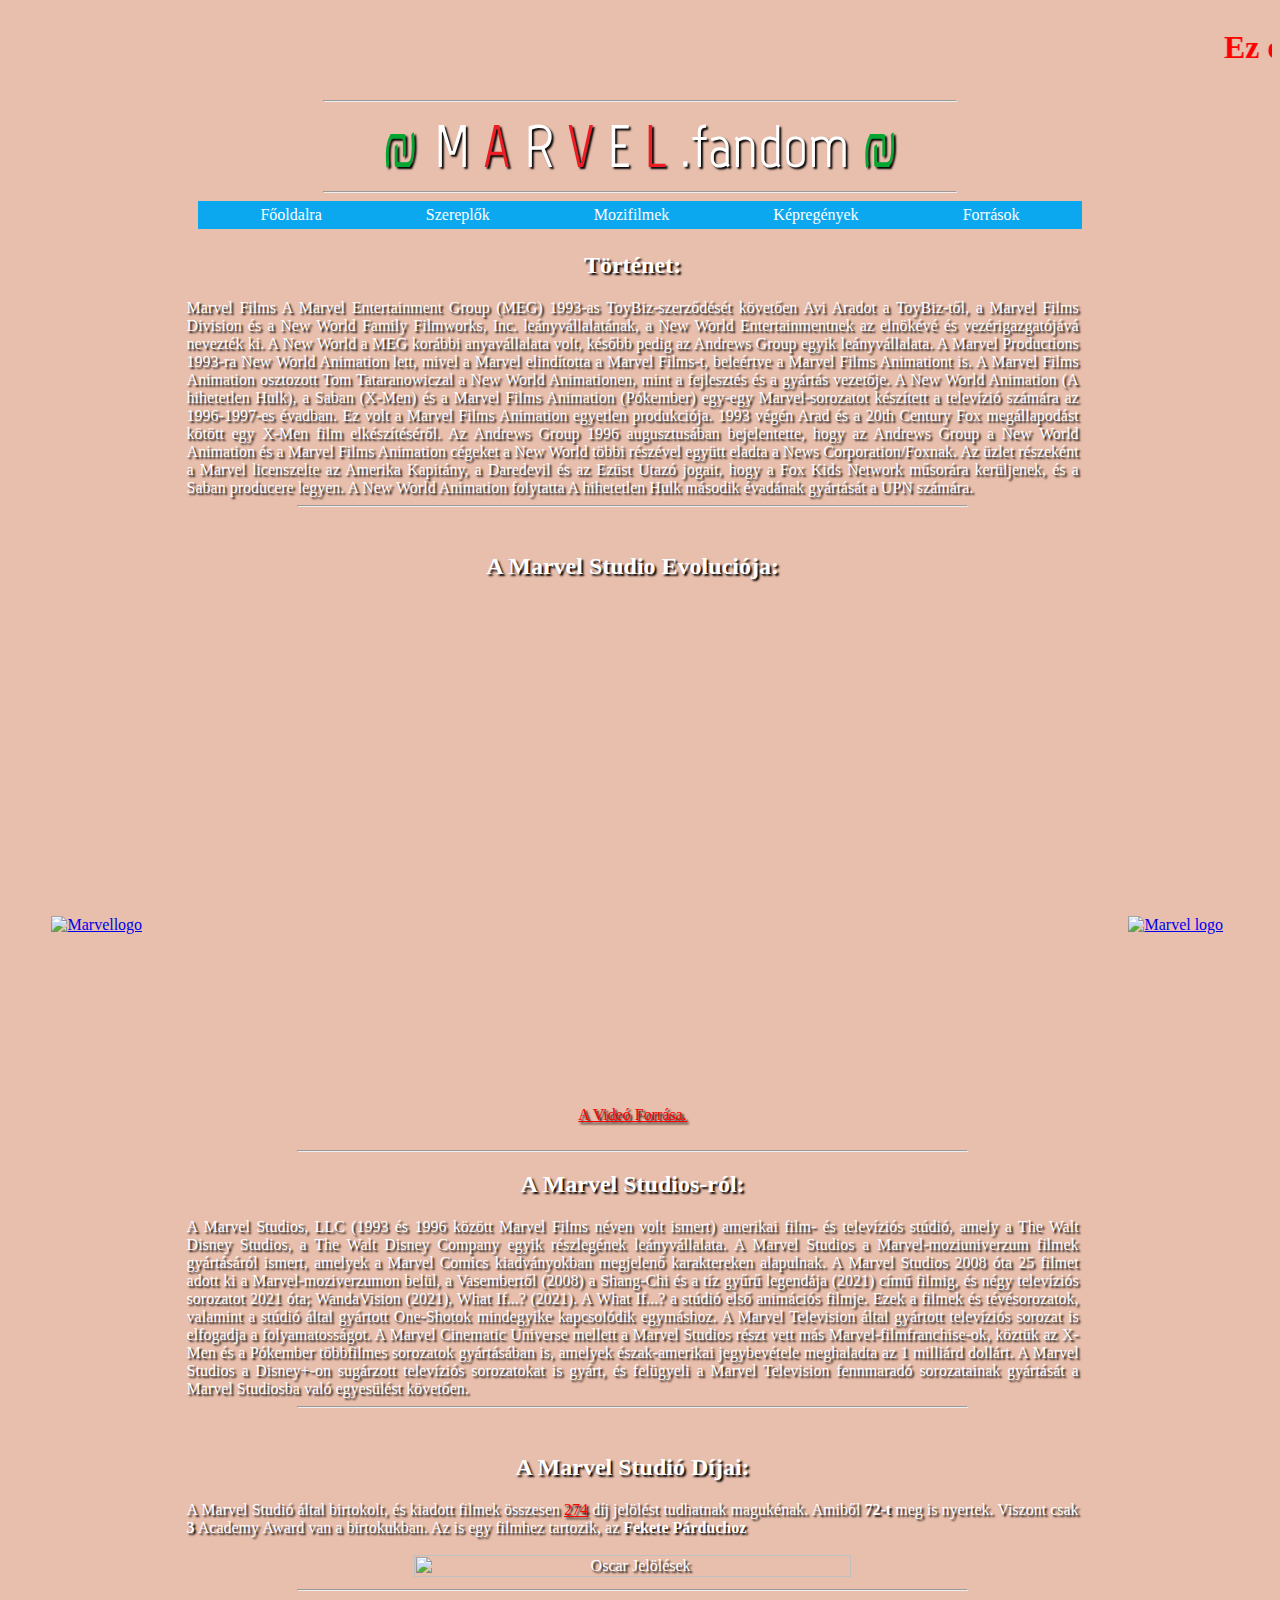
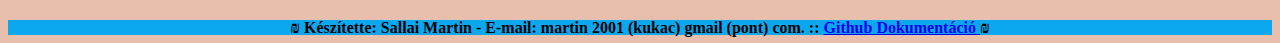
==== index.html @ 801629d8 "11.15" ====
<!DOCTYPE html>
<html lang="hu">
<head>
    <!-- Title: -->
    <title> marvel.fandom </title>

    <!-- Meta tagek: -->
    <!--
    <base href="http://mavoe.eu/webprog/marvel/index.html">
    -->
    <meta charset="UTF-8">
    <meta http-equiv="content-type" content="text/html; charset=UTF-8">

    <!-- CSS meghívó: -->
    <link rel="stylesheet" href="index1.css" type="text/css">

    <!-- Meta name: -->
    <meta name="viewport" content="width=device-width, initial-scale=1.0">
    <meta name="robots" content="all">
    <meta name="keywords" content="beadando, iskola, egyetem, oe, oe-amk">
    <meta name="discription" content="OE-AMK 2022 2. weblap beadando, készítette: Sallai Martin">
    <meta name="Author" content="Sallai Martin - martin  2001  b (kukac) gmail (pont) com">
    <meta name="generator" content="Visual Studio Code.">

    <!-- favicon-->
    <link href="https://static.wikia.nocookie.net/marvelcinematicuniverse/images/4/4a/Site-favicon.ico" rel="shortcut icon">

    <!-- Főcim font try -->
    <link rel="preconnect" href="https://fonts.googleapis.com">
    <link rel="preconnect" href="https://fonts.gstatic.com" crossorigin>
    <link href="https://fonts.googleapis.com/css2?family=Marvel:wght@700&display=swap" rel="stylesheet">
    <!-- Főcim font try -->

    <!-- "weblap linkelés" preview card/embed discordon és stb -->
    <meta property="og:type" content="website">
    <meta property="og:url" content="https://mavoe.eu/webprog/marvel/index.html">
    <meta property="og:title" content="marvel.fandom">
    <meta property="og:description" content="">
    <meta property="og:image" content="https://bigrat.monster/media/bigrat.png">
    <!-- "weblap linkelés" preview card/embed discordon és stb -->

</head>
<body>

    <!-- Marquee figyelmeztetes: -->
    <div align="center">
        <Marquee behavior=alternater dataformat=text loop=-1 width="100%" title="ez egy iskolai feladatat">
            <h1>
                <font color="Red">
                    Ez egy iskolai feladat
                </font>
            </h1>
        </marquee>
    </div>
    <!-- Marquee figyelmeztetes. -->

    <!-- Weblap Címe -->
    <hr class="title_hr">
    <div align="center">
        <!-- MARVEL -->

        <!-- ikon -->
        <font class="icon">
            ₪
        </font>
        <!-- cím -->
        <font class="fontcim_feher">
            M 
        </font>
        <font class="fontcim_piros">
            A
        </font>
        <font class="fontcim_feher">
            R
        </font>
        <font class="fontcim_piros">
            V
        </font>
        <font class="fontcim_feher">
            E
        </font>
        <font class="fontcim_piros">
            L
        </font>
        <font class="fontcim_feher">
            .fandom
        </font>
        <font class="icon">
            ₪
        </font>
    </div>
    <hr class="title_hr">
    <!-- Weblap Címe -->

    <!-- NAV BAR -->
    <div align="center">
        <ul>
            <!-- Főoldalra: -->
            <li>
                <a href="http://mavoe.eu/webprog/marvel/index.html" title="Főoldara Gomb">
                    Főoldalra
                </a>
            </li>

            <!-- Aloldalak -->
                <!-- Szereplők -->
            <li>
                <a href="http://mavoe.eu/webprog/marvel/Aloldalak/szereplok.html" title="Szereplők Gomb">
                    Szereplők
                </a>
            </li>

                <!-- Mozifilmek -->
            <li>
                <a href="http://mavoe.eu/webprog/marvel/Aloldalak/mozifilmek.html" title="Mozifilmek Gomb">
                    Mozifilmek
                </a>
            </li>

                <!-- Képregények/ Galéria szerű -->
            <li>
                <a href="http://mavoe.eu/webprog/marvel/Aloldalak/kepregenyek.html" title="Képregények Gomb">
                    Képregények
                </a>
            </li>

                <!-- Források -->
            <li>
                <a href="http://mavoe.eu/webprog/marvel/Aloldalak/forrasok.html">
                    Források
                </a>
            </li>
        </ul>
    </div>
        <!-- 
            Ötletek a főoldalra:
            2 oldalt jobb--bal marvel logo -- kész
            középen: 
            Cím -- kész
            nav bar -- kész
            szöveg -- kész
            video -- kész
            footer -- kész
        -->
    <!-- Content -->
    <table class="fooldaltabla" border="0px"> <!-- ezt a bordert azért hagytam itt mert a szoveg-kép elrendezésre használt táblázatot egyszerubb legyen láthatova tenni -->
        <tr> <!-- 1. sor -->

            <!-- 3 oszlop:-->
            <td>
                <div align="center">
                    <a href="https://marvel.com">
                        <img src="https://media.discordapp.net/attachments/938436612075978813/1040905050714812488/bal_logo.png" class="marvel_logo" title="Marvellogo">
                    </a>
                </div>
            </td>

            <td class="fooldaltexttabla">
                <font class="fontmain">

                    <!-- Content block 1 -->
                    <h2 align="center">
                        Történet:
                    </h2>
                    Marvel Films A Marvel Entertainment Group (MEG) 1993-as ToyBiz-szerződését követően Avi Aradot a ToyBiz-től,
                    a Marvel Films Division és a New World Family Filmworks, Inc. leányvállalatának, a New World Entertainmentnek
                    az elnökévé és vezérigazgatójává nevezték ki. A New World a MEG korábbi anyavállalata volt, később pedig az
                    Andrews Group egyik leányvállalata. A Marvel Productions 1993-ra New World Animation lett, mivel a Marvel
                    elindította a Marvel Films-t, beleértve a Marvel Films Animationt is. A Marvel Films Animation osztozott
                    Tom Tataranowiczal a New World Animationen, mint a fejlesztés és a gyártás vezetője. A New World Animation
                    (A hihetetlen Hulk), a Saban (X-Men) és a Marvel Films Animation (Pókember) egy-egy Marvel-sorozatot készített
                    a televízió számára az 1996-1997-es évadban. Ez volt a Marvel Films Animation egyetlen produkciója. 1993 végén
                    Arad és a 20th Century Fox megállapodást kötött egy X-Men film elkészítéséről. Az Andrews Group 1996 augusztusában
                    bejelentette, hogy az Andrews Group a New World Animation és a Marvel Films Animation cégeket a New World többi
                    részével együtt eladta a News Corporation/Foxnak. Az üzlet részeként a Marvel licenszelte az Amerika Kapitány,
                    a Daredevil és az Ezüst Utazó jogait, hogy a Fox Kids Network műsorára kerüljenek, és a Saban producere legyen.
                    A New World Animation folytatta A hihetetlen Hulk második évadának gyártását a UPN számára.
                    <br><hr><br>
                    <!-- Content block 1 -->

                    <!-- Video -->
                    <div align="center">
                        <h2>
                            A Marvel Studio Evoluciója:
                        </h2>
                        <iframe width="892" height="502" src="https://www.youtube.com/embed/gcv7vO4_fdo" title="video" frameborder="0" allow="accelerometer; autoplay; clipboard-write; encrypted-media; gyroscope; picture-in-picture" allowfullscreen></iframe>
                        <font>
                            <a style="color:red;" href="https://youtu.be/gcv7vO4_fdo">
                                <br>A Videó Forrása.
                            </a>
                        </font>
                    </div>
                    <br><hr>
                    <!-- Video -->

                    <!-- Content block 2 -->
                    <h2 align="center">
                        A Marvel Studios-ról:
                    </h2>
                    A Marvel Studios, LLC (1993 és 1996 között Marvel Films néven volt ismert) amerikai film- és televíziós stúdió,
                    amely a The Walt Disney Studios, a The Walt Disney Company egyik részlegének leányvállalata. A Marvel Studios
                    a Marvel-moziuniverzum filmek gyártásáról ismert, amelyek a Marvel Comics kiadványokban megjelenő karaktereken
                    alapulnak. A Marvel Studios 2008 óta 25 filmet adott ki a Marvel-moziverzumon belül, a Vasembertől (2008) a Shang-Chi
                    és a tíz gyűrű legendája (2021) című filmig, és négy televíziós sorozatot 2021 óta; WandaVision (2021), What If...? (2021).
                    A What If...? a stúdió első animációs filmje. Ezek a filmek és tévésorozatok, valamint a stúdió által gyártott One-Shotok
                    mindegyike kapcsolódik egymáshoz. A Marvel Television által gyártott televíziós sorozat is elfogadja a folyamatosságot. 
                    A Marvel Cinematic Universe mellett a Marvel Studios részt vett más Marvel-filmfranchise-ok, köztük az X-Men és a Pókember
                    többfilmes sorozatok gyártásában is, amelyek észak-amerikai jegybevétele meghaladta az 1 milliárd dollárt. A Marvel Studios
                    a Disney+-on sugárzott televíziós sorozatokat is gyárt, és felügyeli a Marvel Television fennmaradó sorozatainak gyártását
                    a Marvel Studiosba való egyesülést követően.
                    <br><hr><br> 
                    <!-- Content block 2 -->

                    <!-- Content block 3 -->
                    <h2 align="center">
                        A Marvel Studió Díjai:
                    </h2>
                    A Marvel Studió által birtokolt, és kiadott filmek összesen <a style="color:red;" href="https://en.wikipedia.org/wiki/List_of_accolades_received_by_Marvel_Cinematic_Universe_films">274</a> díj jelölést 
                    tudhatnak magukénak. Amiből <strong>72-t</strong> meg is nyertek. Viszont csak <strong>3</strong> Academy Award van a birtokukban. Az is egy filmhez tartozik, az <strong>Fekete Párduchoz</strong>
                    <div align="center">
                        <br><img src="https://media.discordapp.net/attachments/938436612075978813/1040930652603830322/image.png" title="Oscar Jelölések" class="oscar">
                    </div>
                    <hr><br>
                    <!-- Content block 3 -->
                </font>
            </td>

            <td class="fooldaladat">
                <a href="https://marvel.com">
                    <img src="https://media.discordapp.net/attachments/938436612075978813/1040905090862682122/jobb_logo.png" class="marvel_logo" title="Marvel logo">
                </a>
            </td>
        </tr>

    </table>
    <!-- Készítette: / footer -->
    <div class="footer">
            ₪ Készítette: Sallai Martin - E-mail: martin 2001 (kukac) gmail (pont) com. :: 
            <a href="https://github.com/blynzdotdev/weblap-beadando-2">
            Github Dokumentáció
            </a>
            ₪
    </div>
    <!-- Készítette: / footer -->
</body>
</html>
---- index1.css ----
/* egymas mellett lévő navbar */
ul {
  list-style-type: none;
  margin: 0;
  padding: 0;
  overflow: hidden;
  background-color: #0ba8f0;
  width:70%;
}
li {
  float: center;
  display: inline;
}
li a {
  display:inline-block;
  color:white;
  text-align: center;
  padding:5px 50px;
  text-decoration:none;
}
li a:hover { /*amikor ra viszed az egeret */
  background-color: #43464b;
  text-decoration:underline;
  color:#86ED26;
}
/* egymas mellett lévő navbar */
/* keszitette: */
.footer {
  position:relative;
  bottom: 0px;
  left: 0;
  right: 0;
  height: 15px;
  line-height: 15px;
  font-size: 1;
  background: #0ba8f0;
  color: black;
  text-align: center;
  font-weight:bold;
}
/* content */
.fooldaltabla {
  align-self:center;
  width:100%;
}
.fooldaladat {
  width:15%;
  text-align:center;
}
.fooldaltexttabla {
  text-align:justify;
  width:70%;
}
.fontmain {
  color:white;
  font-size: 6;
  row-gap: 3px;
  text-shadow: 2px 2px 2px black;
}
body {
  background-image:url(https://media.discordapp.net/attachments/938436612075978813/1040278156541698069/hatter.jpg);
  background-color: #E8BEAC;
  background-repeat:repeat;

}
/* content */
/* vonal-szovegbe */
hr {
  color:#0ba8f0;
  width:75%;
  size:3px;
  align-self:center;
}
/* vonal */
/* Marvel.fandom főcim */
.fontcim_feher {
  font-family:'Marvel', sans-serif, 'Times New Roman';
  text-decoration:bold;
  font-size:60px;
  color:white;
  text-shadow: 2px 2px 2px black;
}
.fontcim_piros {
  font-family:'Marvel', sans-serif, 'Times New Roman';
  text-decoration:bold;
  font-size:60px;
  color:#ed1d24;
  text-shadow: 2px 2px 2px black;
}
.icon {
  color:#05a732;
  font-size:60px;
  text-shadow: 2px 2px 2px black;
}
/* Marvel.fandom főcim */
/* főcim alatti/feletti vonal */
.title_hr {
  color:#0ba8f0;
  width:50%;
  size:3px;
  align-self:center;
}
/* főcim alatti/feletti vonal */
/* jobb-ball marvel logo */
.marvel_logo {
  width:100%;
  height:100;
}
/* jobb-ball marvel logo */
/* oscar kép embed */
.oscar {
  width:70%;
  height:100%;
}
/* oscar kép embed */
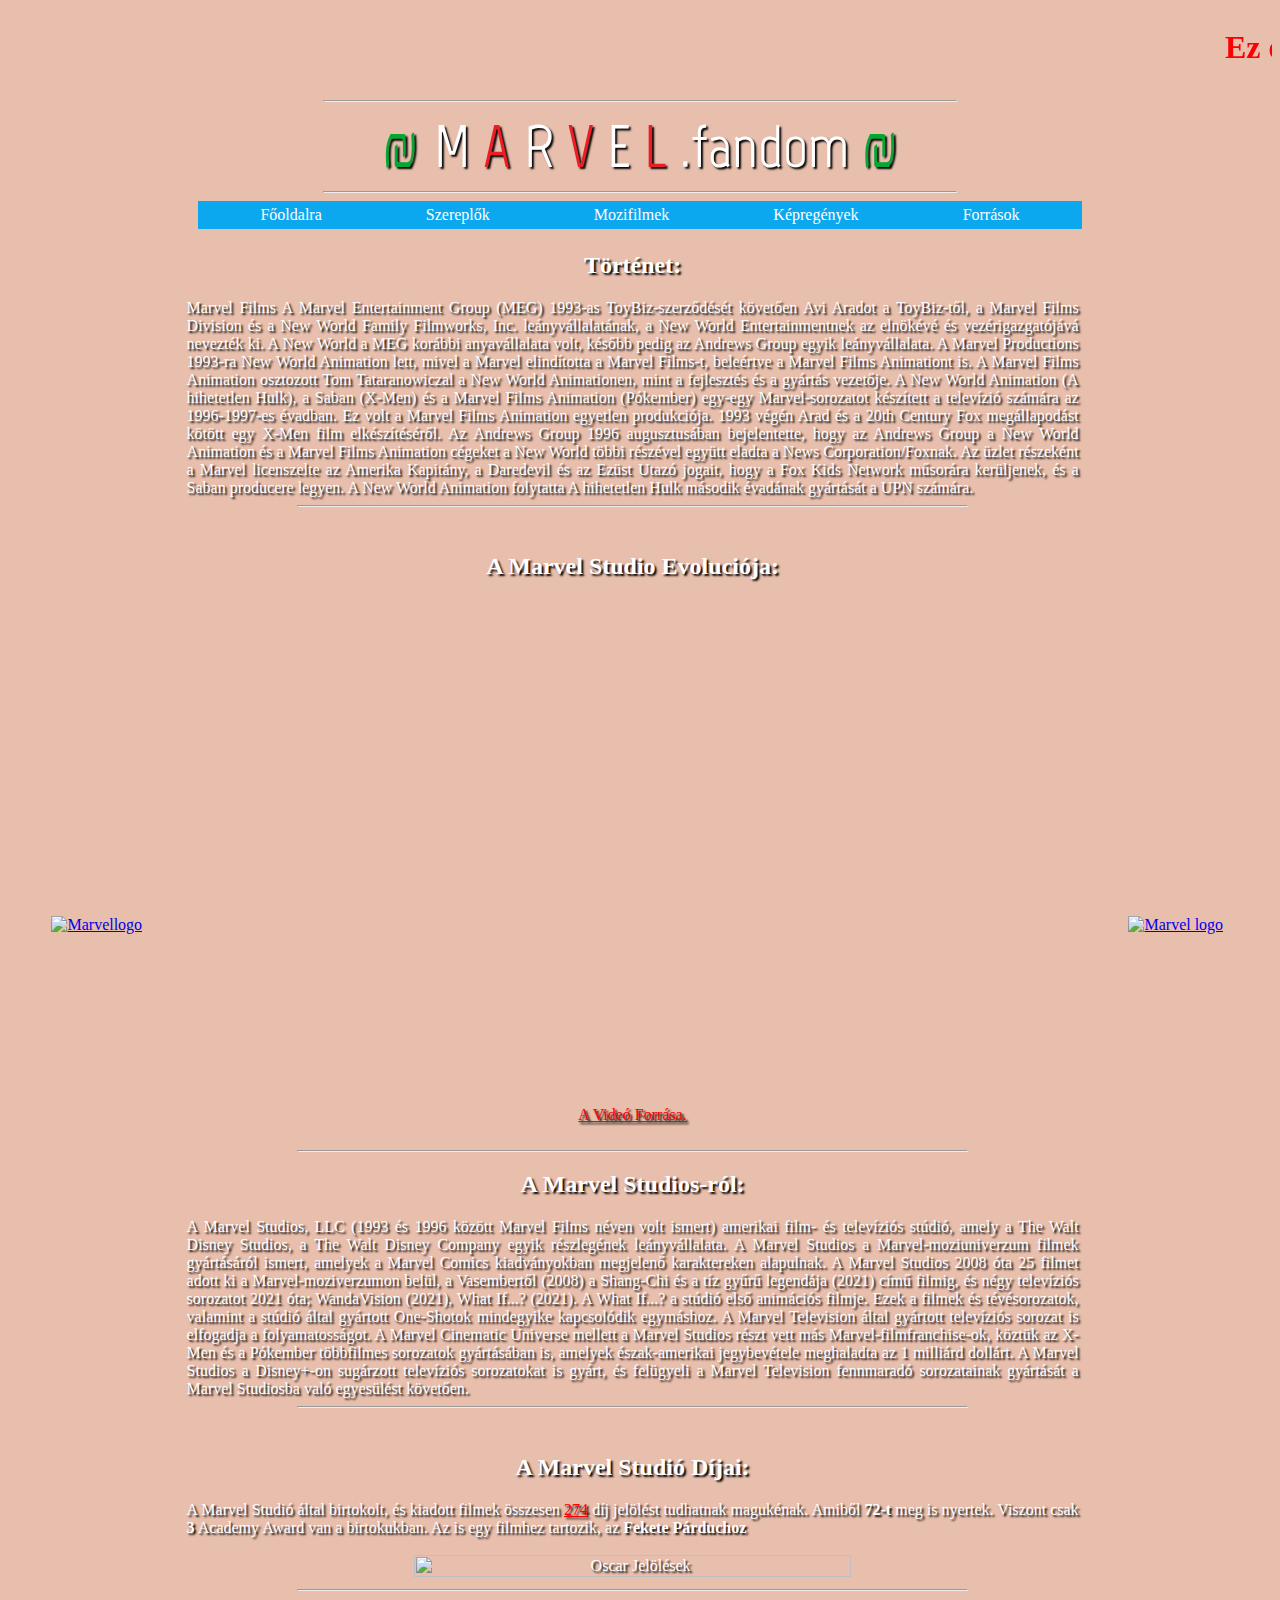
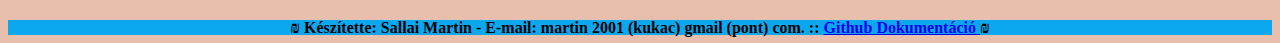
==== commit 3f811258: "teszt" ====
--- a/index.html
+++ b/index.html
@@ -41,7 +41,7 @@
 
 </head>
 <body>
-
+    <!-- teszt -->
     <!-- Marquee figyelmeztetes: -->
     <div align="center">
         <Marquee behavior=alternater dataformat=text loop=-1 width="100%" title="ez egy iskolai feladatat">
--- a/index1.css
+++ b/index1.css
@@ -27,7 +27,7 @@
 /* keszitette: */
 .footer {
   position:relative;
-  bottom: 0px;
+  bottom: 0;
   left: 0;
   right: 0;
   height: 15px;
@@ -60,8 +60,10 @@
 body {
   background-image:url(https://media.discordapp.net/attachments/938436612075978813/1040278156541698069/hatter.jpg);
   background-color: #E8BEAC;
-  background-repeat:repeat;
-
+  background-repeat: space;
+  background-attachment: fixed;
+  background-position: center;
+  background-size: cover;
 }
 /* content */
 /* vonal-szovegbe */
@@ -113,3 +115,27 @@
   height:100%;
 }
 /* oscar kép embed */
+/* aloldaltext */
+.aloldaltexttabla {
+  width:70%;
+  margin-left: auto;
+  margin-right: auto;
+}
+/* aloldaltext */
+/* összevont 3 td a 3 kép felé, mozifilmek aloldal */
+.mozifilm_td {
+  text-align:justify;
+}
+/* összevont 3 td a 3 kép felé, mozifilmek aloldal */
+/* link kiemeles mozifil alodlalon */
+.rottenscore {
+  color:greenyellow;
+  text-shadow: 1px 1px 1px black;
+}
+/* link kiemeles mozifil alodlalon */
+/* mozifilmek aloldal, poszter size */
+.poszter {
+  width:225px;
+  height:400px;
+}
+/* mozifilmek aloldal, poszter size */
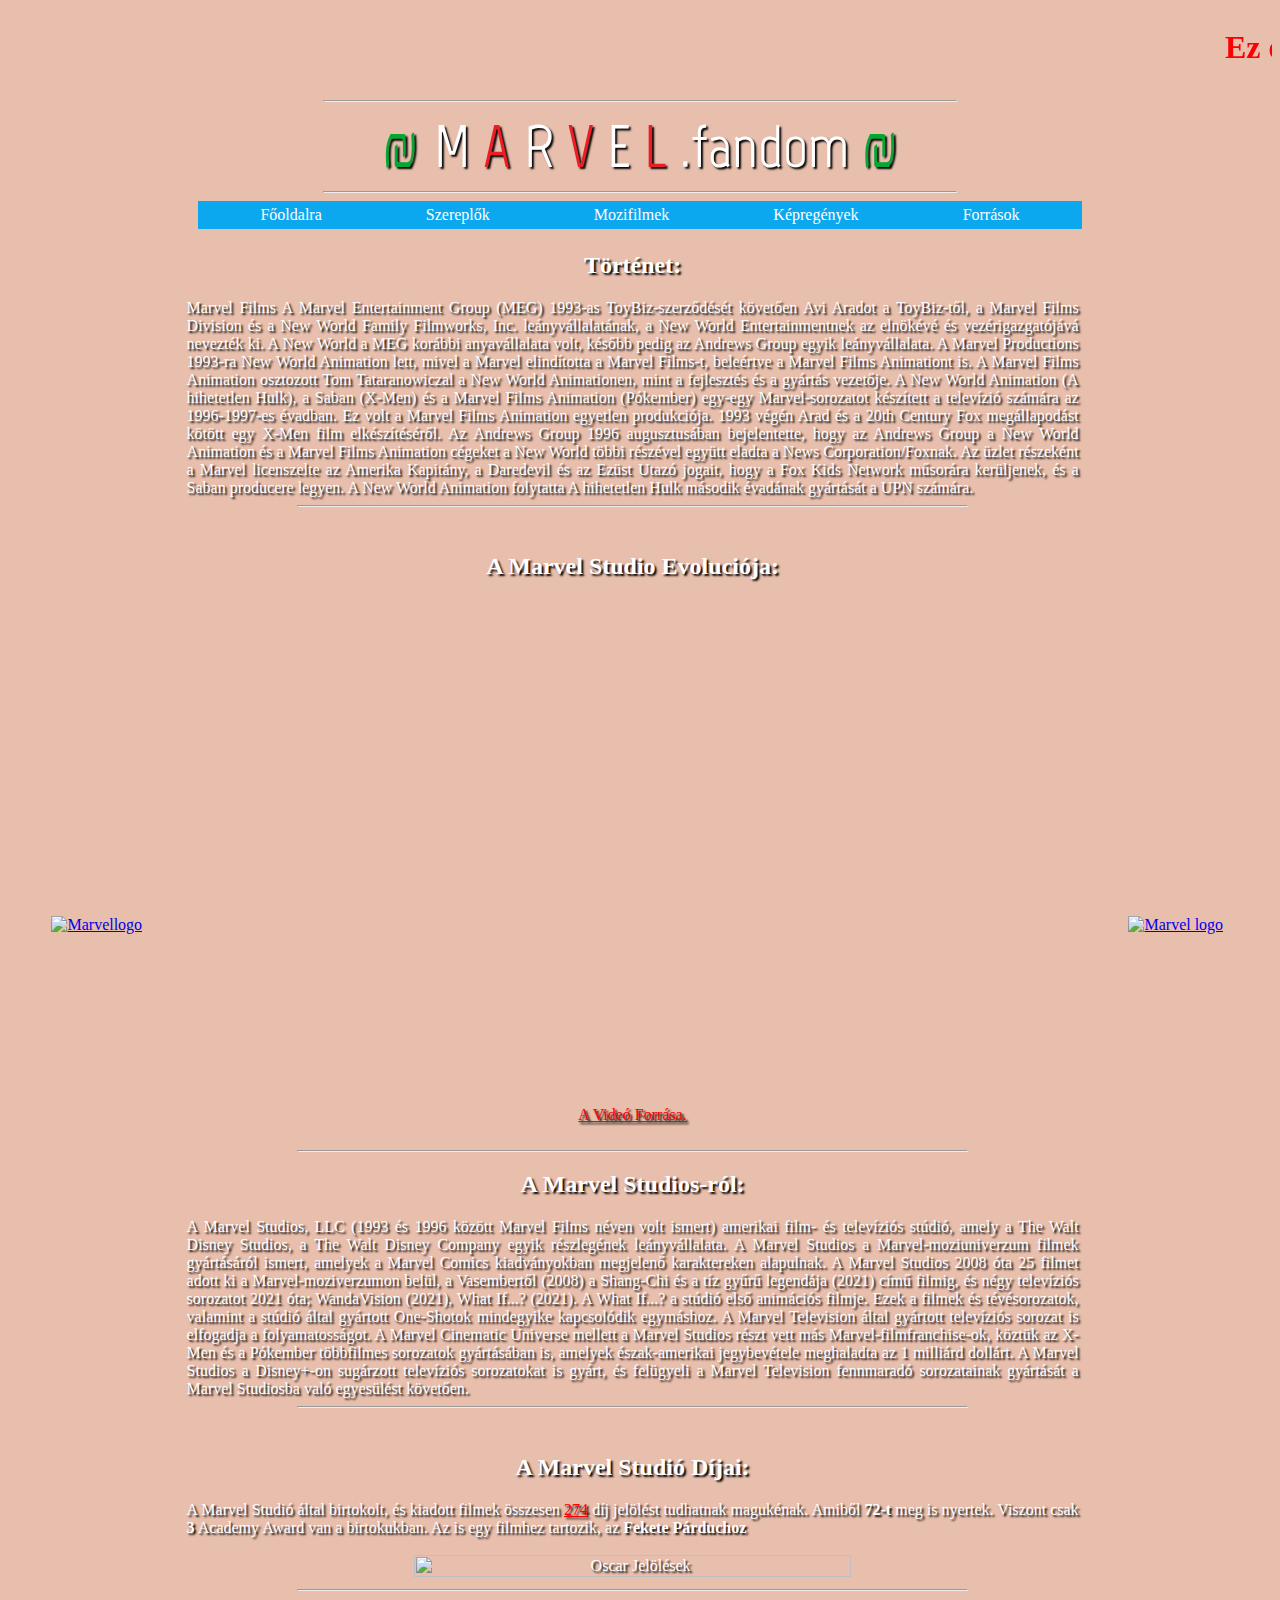
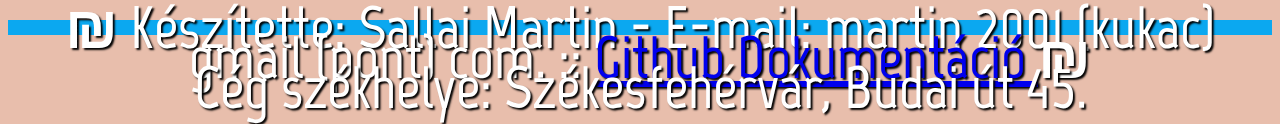
==== commit 818cf6b4: "footer update" ====
--- a/index.html
+++ b/index.html
@@ -235,11 +235,14 @@
     </table>
     <!-- Készítette: / footer -->
     <div class="footer">
+        <font class="fontcim_feher">
             ₪ Készítette: Sallai Martin - E-mail: martin 2001 (kukac) gmail (pont) com. :: 
             <a href="https://github.com/blynzdotdev/weblap-beadando-2">
-            Github Dokumentáció
+                Github Dokumentáció
             </a>
-            ₪
+            ₪ <br>
+            Cég székhelye: Székesfehérvár, Budai út 45.
+        </font>
     </div>
     <!-- Készítette: / footer -->
 </body>
--- a/index1.css
+++ b/index1.css
@@ -117,7 +117,7 @@
 /* oscar kép embed */
 /* aloldaltext */
 .aloldaltexttabla {
-  width:70%;
+  width: 70%;
   margin-left: auto;
   margin-right: auto;
 }
@@ -139,3 +139,17 @@
   height:400px;
 }
 /* mozifilmek aloldal, poszter size */
+/* szereplok.html karaker png meret */
+.karakterposzter {
+  height: 350px;
+  width: 295px;
+}
+/* szereplok.html karaker png meret */
+/* szereplok.html szoveg resz */
+.karakterposzter_tabla {
+  margin-left: auto;
+  margin-right: auto;
+  width: 70%;
+  border: 0px;
+}
+/* szereplok.html szoveg resz */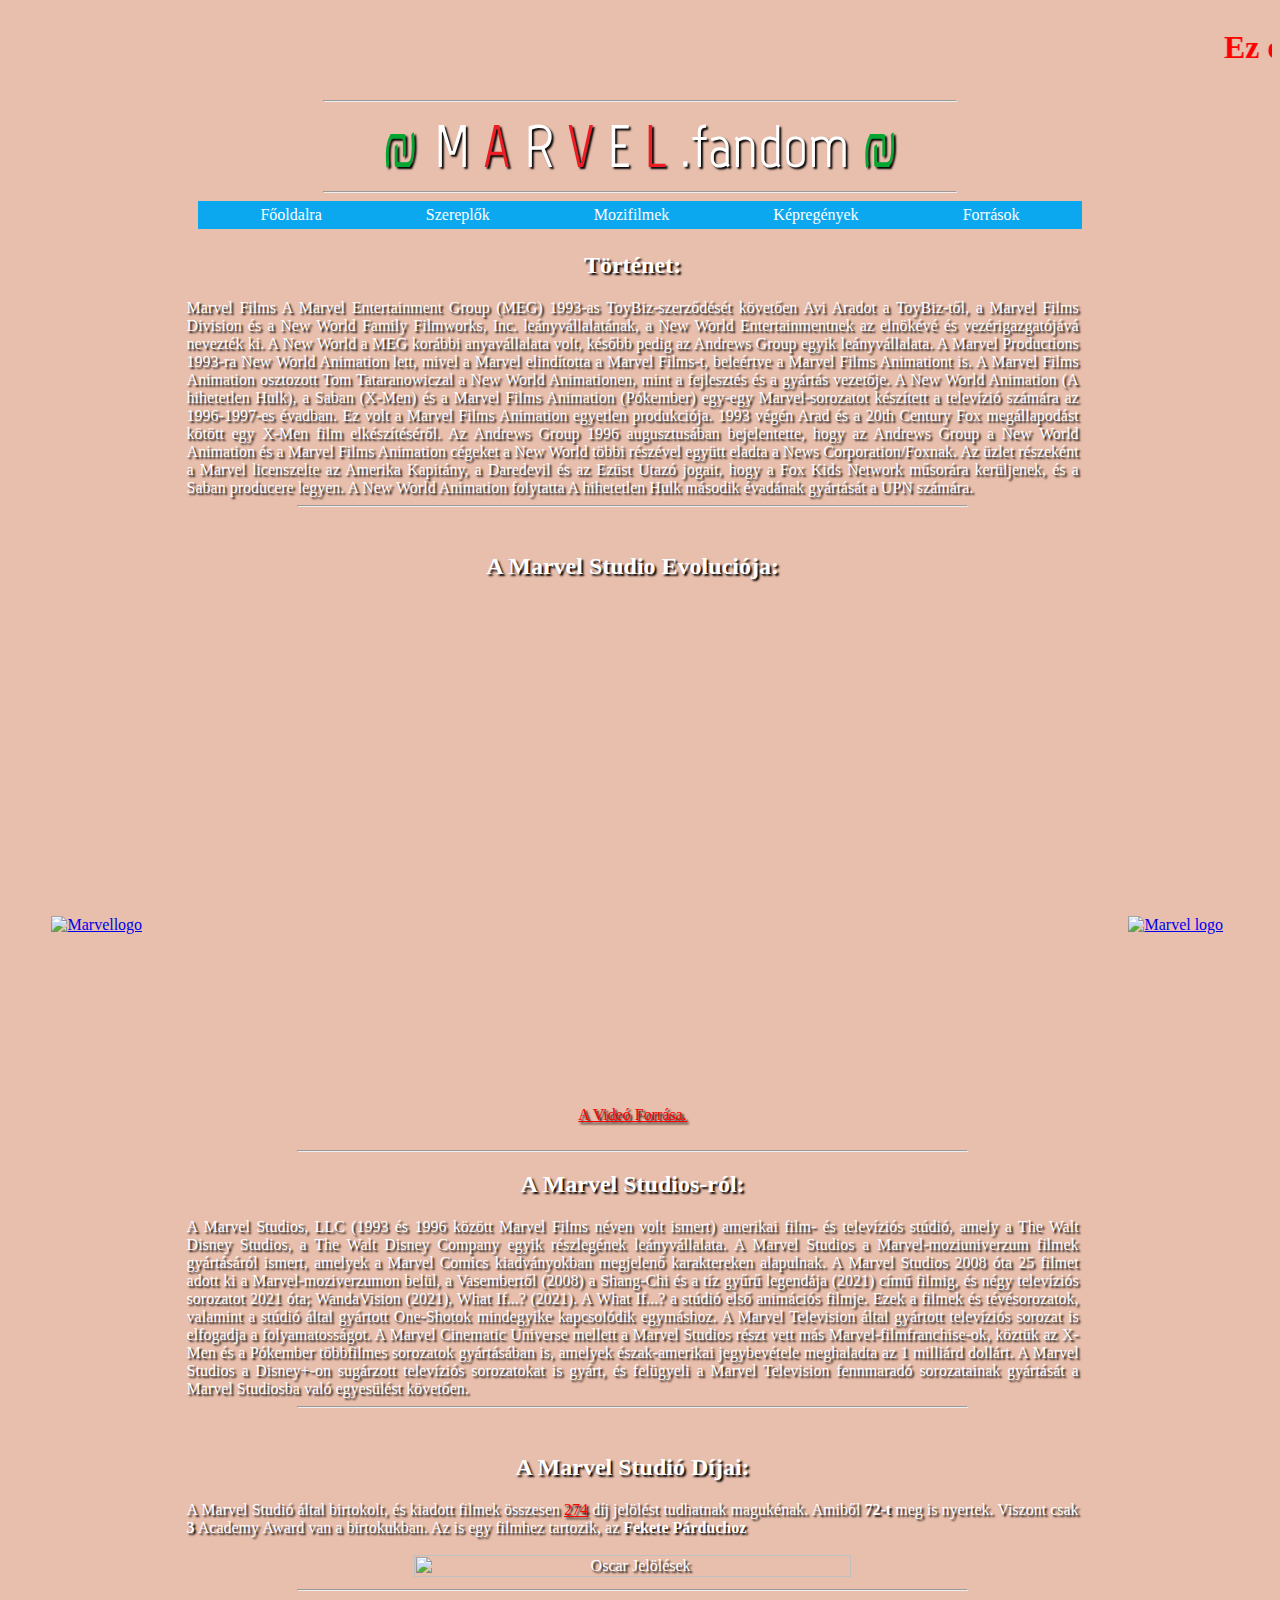
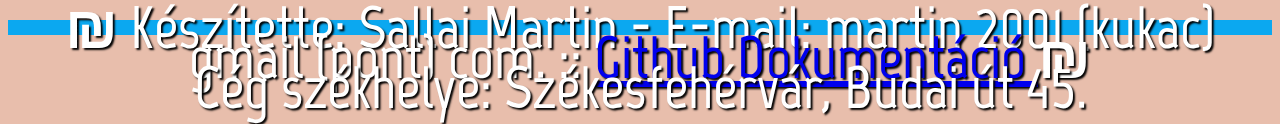
==== commit 93d682ed: "forrasok v1" ====
--- a/index.html
+++ b/index.html
@@ -231,7 +231,6 @@
                 </a>
             </td>
         </tr>
-
     </table>
     <!-- Készítette: / footer -->
     <div class="footer">
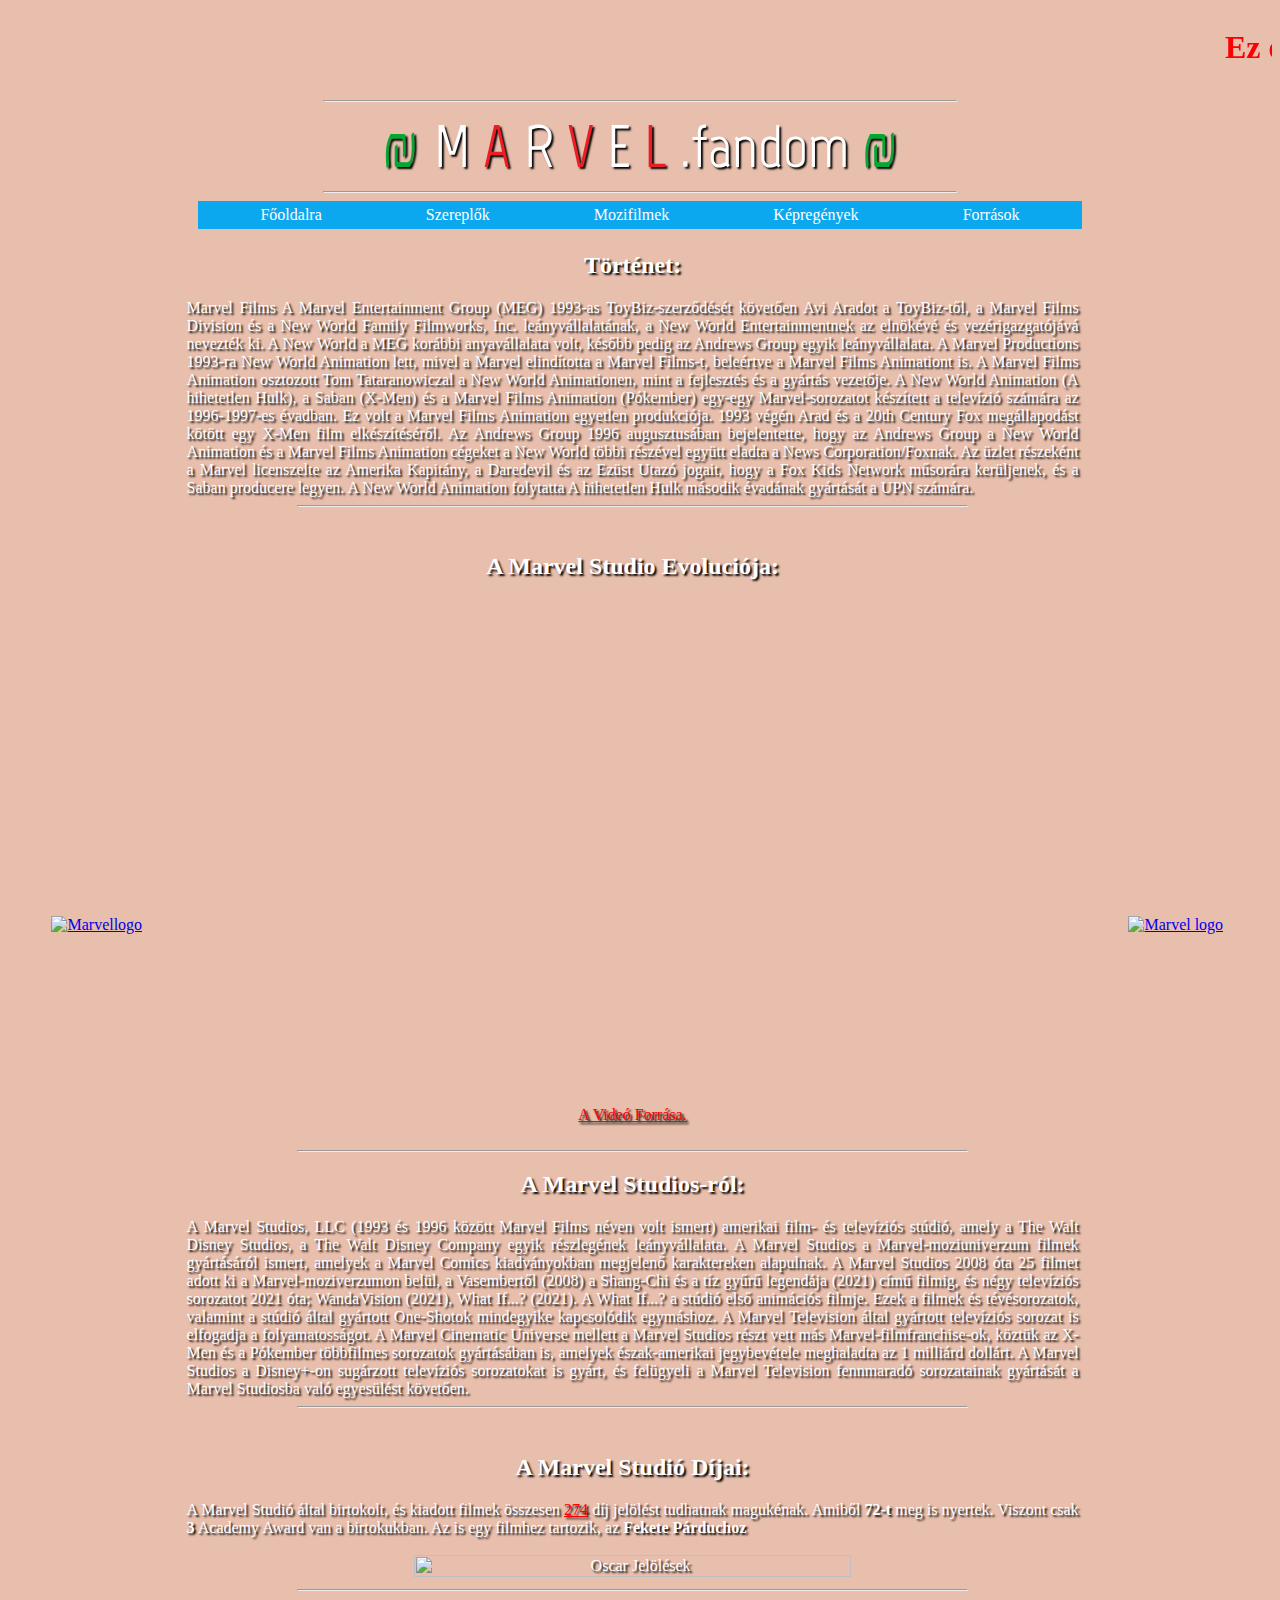
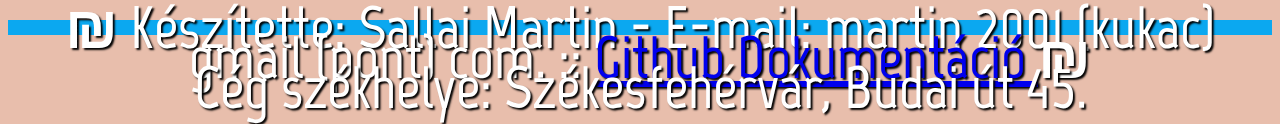
==== commit 1f595633: "v0.5 - bugfix 3 - embed final" ====
--- a/index.html
+++ b/index.html
@@ -18,7 +18,7 @@
     <meta name="viewport" content="width=device-width, initial-scale=1.0">
     <meta name="robots" content="all">
     <meta name="keywords" content="beadando, iskola, egyetem, oe, oe-amk">
-    <meta name="discription" content="OE-AMK 2022 2. weblap beadando, készítette: Sallai Martin">
+    <meta name="discription" content="Marvel Filmek Univerzuma. OE-AMK 2022 2. weblap beadando, készítette: Sallai Martin. ">
     <meta name="Author" content="Sallai Martin - martin  2001  b (kukac) gmail (pont) com">
     <meta name="generator" content="Visual Studio Code.">
 
@@ -37,6 +37,12 @@
     <meta property="og:title" content="marvel.fandom">
     <meta property="og:description" content="">
     <meta property="og:image" content="https://bigrat.monster/media/bigrat.png">
+    <meta name="theme-color" content="#4b4c51">
+    <meta property="twitter:card" content="summary_large_image">
+    <meta property="twitter:url" content="http://mavoe.eu/webprog/marvel/index.html">
+    <meta property="twitter:title" content="marvel.fandom">
+    <meta property="twitter:description" content="">
+    <meta property="twitter:image" content="https://bigrat.monster/media/bigrat.png">
     <!-- "weblap linkelés" preview card/embed discordon és stb -->
 
 </head>
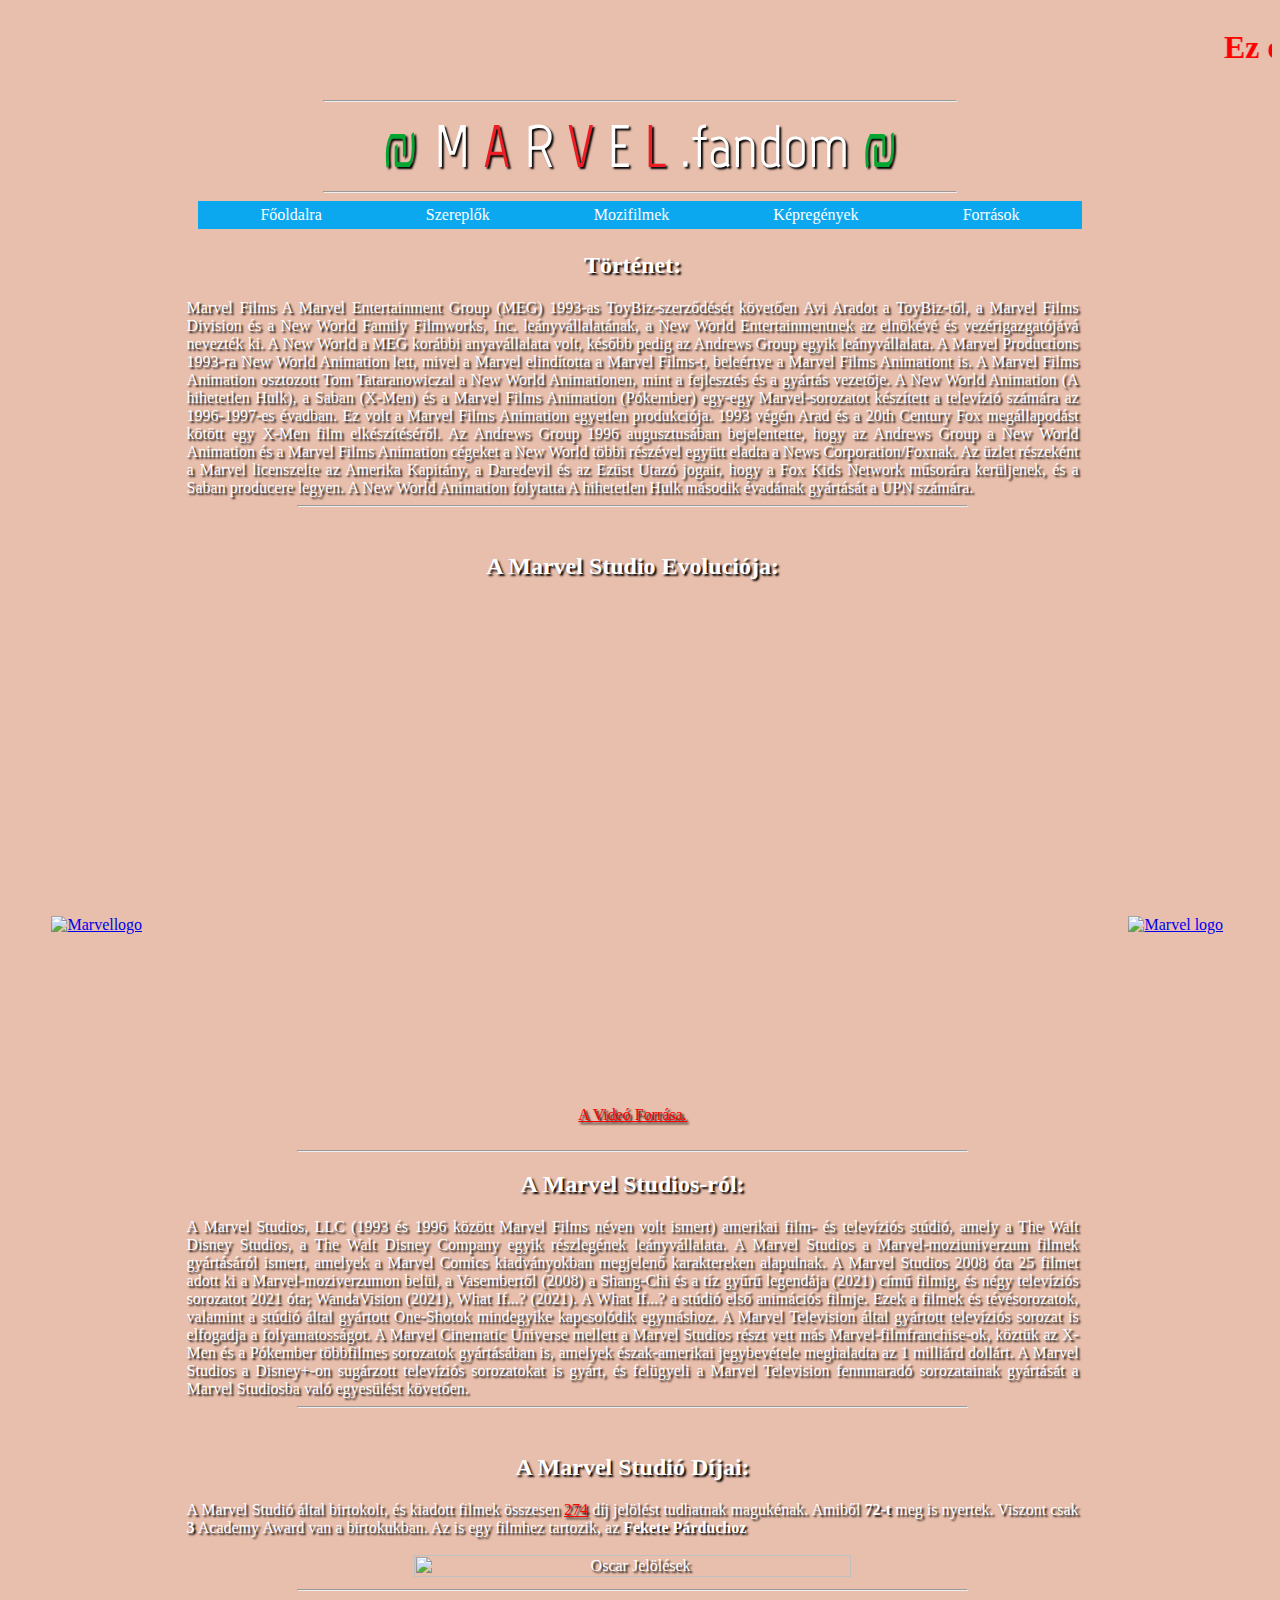
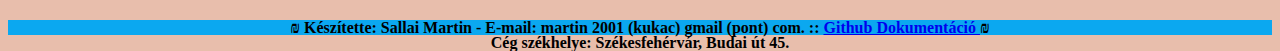
==== commit 447844fd: "bugfix (sokadik)" ====
--- a/index.html
+++ b/index.html
@@ -240,14 +240,12 @@
     </table>
     <!-- Készítette: / footer -->
     <div class="footer">
-        <font class="fontcim_feher">
-            ₪ Készítette: Sallai Martin - E-mail: martin 2001 (kukac) gmail (pont) com. :: 
-            <a href="https://github.com/blynzdotdev/weblap-beadando-2">
-                Github Dokumentáció
-            </a>
-            ₪ <br>
-            Cég székhelye: Székesfehérvár, Budai út 45.
-        </font>
+        ₪ Készítette: Sallai Martin - E-mail: martin 2001 (kukac) gmail (pont) com. :: 
+        <a href="https://github.com/blynzdotdev/weblap-beadando-2">
+            Github Dokumentáció
+        </a>
+        ₪ <br>
+        Cég székhelye: Székesfehérvár, Budai út 45.
     </div>
     <!-- Készítette: / footer -->
 </body>
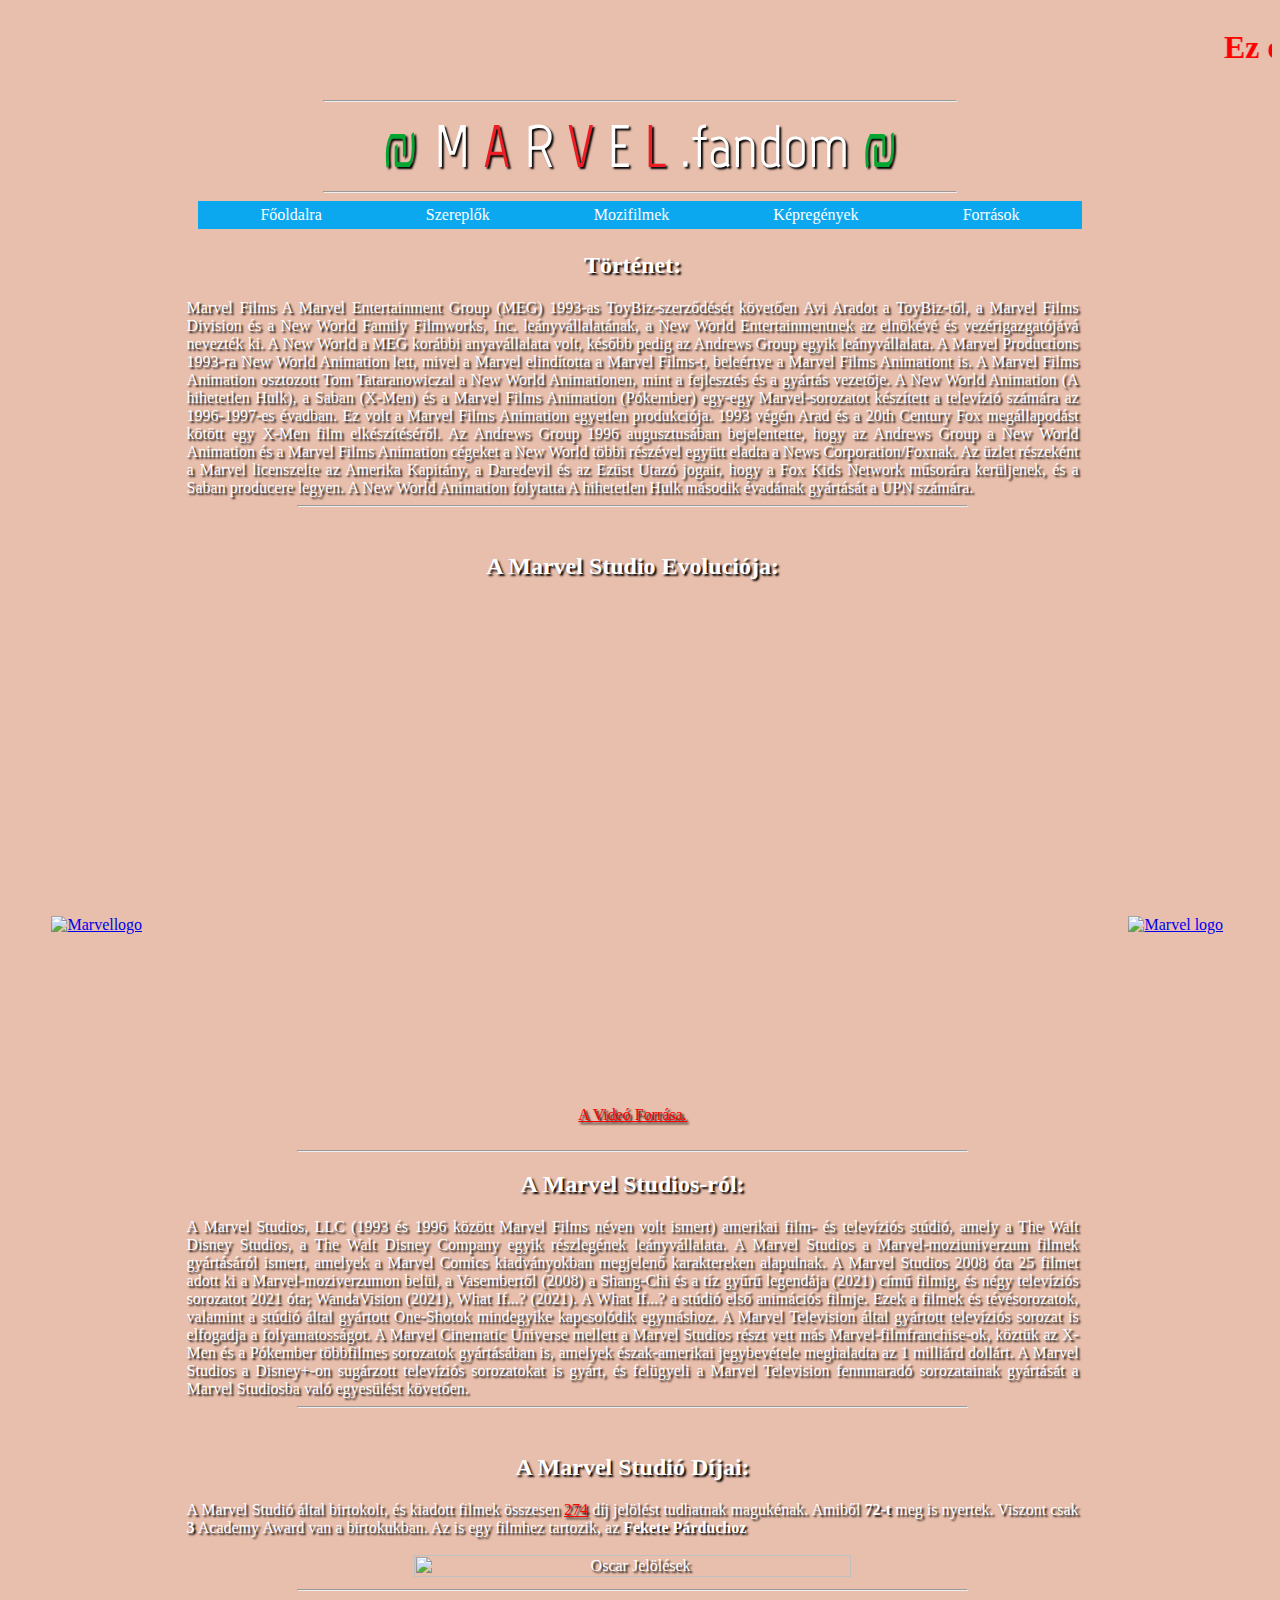
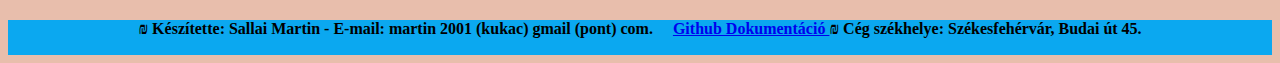
==== commit 6df93a16: "fixing up" ====
--- a/index.html
+++ b/index.html
@@ -238,14 +238,13 @@
             </td>
         </tr>
     </table>
-    <!-- Készítette: / footer -->
-    <div class="footer">
-        ₪ Készítette: Sallai Martin - E-mail: martin 2001 (kukac) gmail (pont) com. :: 
+     <!-- Készítette: / footer -->
+     <div class="footer">
+        ₪ Készítette: Sallai Martin - E-mail: martin 2001 (kukac) gmail (pont) com.&nbsp;&nbsp;&nbsp;&nbsp;
         <a href="https://github.com/blynzdotdev/weblap-beadando-2">
             Github Dokumentáció
         </a>
-        ₪ <br>
-        Cég székhelye: Székesfehérvár, Budai út 45.
+        ₪ Cég székhelye: Székesfehérvár, Budai út 45.
     </div>
     <!-- Készítette: / footer -->
 </body>
--- a/index1.css
+++ b/index1.css
@@ -30,8 +30,7 @@
   bottom: 0;
   left: 0;
   right: 0;
-  height: 15px;
-  line-height: 15px;
+  height: 35px;
   font-size: 1;
   background: #0ba8f0;
   color: black;
@@ -152,4 +151,57 @@
   width: 70%;
   border: 0px;
 }
-/* szereplok.html szoveg resz */+/* szereplok.html szoveg resz */
+/* h1 textshadow */
+.h1title {
+  color: white;
+  row-gap: 3px;
+  text-shadow: 2px 2px 2px black;
+}
+/* h1 textshadow */
+/*forrasok lista formázás */
+.forrasokblokk {
+  margin-left: 2cm;
+}
+/*forrasok lista formázás */
+/* dropdown menu*/ 
+.dropbtn {
+  background-color: #0ba8f0;
+  color: white;
+  padding: 16px;
+  font-size: 16px;
+  border: none;
+  cursor: pointer;
+  font-size: 6;
+  text-shadow: 2px 2px 2px black;
+}
+.dropdown {
+  position: relative;
+  display: inline-block;
+}
+.dropdown-content {
+  display: none;
+  position: absolute;
+  background-color: #0ba8f0;
+  min-width: auto;
+  box-shadow: 0px 8px 16px 0px rgba(0,0,0,0.2);
+  z-index: 1;
+}
+.dropdown-content a {
+  color: white;
+  padding: 12px 16px;
+  text-decoration: none;
+  display: block;
+}
+.dropdown-content a:hover {
+  background-color: #43464b;
+  color:#86ED26;
+  text-decoration:underline;
+}
+.dropdown:hover .dropdown-content {
+  display: block;
+}
+.dropdown:hover .dropbtn {
+  background-color: #0ba8f0;
+}
+/* dropdown menu*/ 